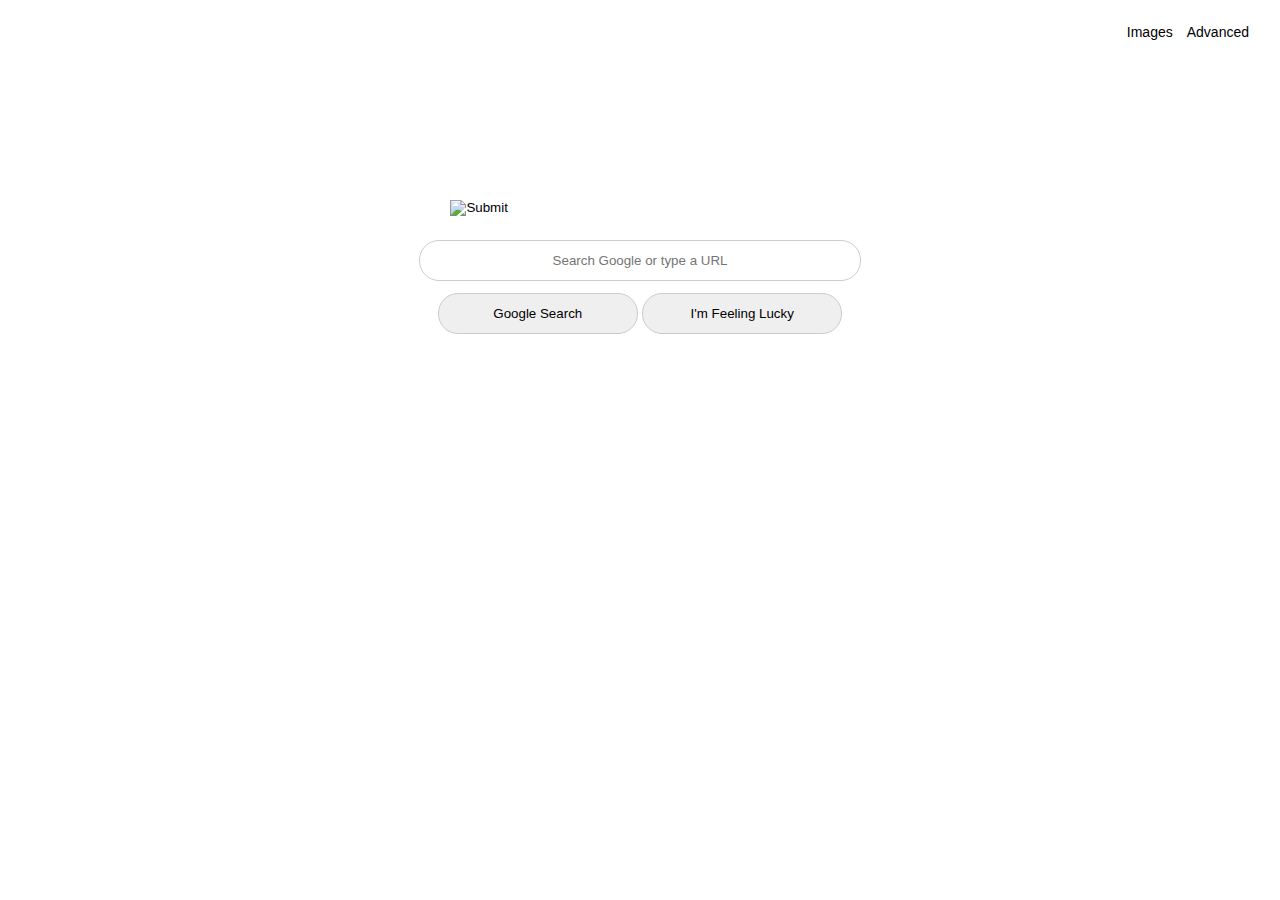
==== index.html @ df6f86ab "init" ====
<!DOCTYPE html>
<html lang="en">
    <head>
        <title>Search</title>
        <link rel="stylesheet" href="style.css">
        <link rel=”stylesheet” href=”https://maxcdn.bootstrapcdn.com/bootstrap/4.0.0/css/bootstrap.min.css”rel=”nofollow” integrity=”sha384-Gn5384xqQ1aoWXA+058RXPxPg6fy4IWvTNh0E263XmFcJlSAwiGgFAW/dAiS6JXm” crossorigin=”anonymous”>
    </head>
    <body>
        
        <div class="c_header_nav">
            <nav class="c_nav">
                <ul class="navigation">
                    <li><a href="file:///C:/Ale/CS50/Project%200/image.html">Images</a></li>
                    <li><a href="file:///C:/Ale/CS50/Project%200/advanced_search.html">Advanced</a></li>
                </ul>
            </nav>
        </div>
        <form class="search_form" action="https://www.google.com/search">
                <p><input type="image" id="logo" src="C:\Ale\CS50\Project 0\google_logo.png"></p>
                <P><input type="text" id="google" class="col-12" name="q" placeholder="Search Google or type a URL"></p>
                <input type="submit" class="col-12 googlesearch" value="Google Search">
                
                <input name="btnI" type=submit value="I'm Feeling Lucky" class="googlesearch" onClick="document.g.q.value=document.f.q.value;" />
        </form>
    </body>
</html>
---- style.css ----
body {
    font-family: Arial, Helvetica, sans-serif;
}

.search_form {
    margin-top: 10%;
    text-align: center;
    display: inline-block;
    width: 100%;
}

#logo {
    width: 30%;
    min-width: 300px;
    margin-bottom: 10px;
}

#google {
    text-align: center;
    width: 70%;
    max-width: 400px;
    padding: 12px 20px;
    margin: -2px 0;
    border: 1px solid #ccc;
    border-radius: 20px;   
}

.c_header_nav {
    padding-right: 16px;
}

.c_nav li {
    padding: 0px 3px;
    text-align: right;
    list-style-type: none;
}

.c_nav a {
    list-style: none;
    display: inline;
    color:black;
    text-decoration: none;
    text-align: right;
}

.c_nav a:hover {
    color: rgb(191, 233, 247);
    text-decoration: underline;
}

input[type=submit]:hover {
    background-color: rgb(191, 233, 247);
}

#logo_image {
    width: 30%;
    min-width: 430px;
    margin-bottom: 10px;
    margin-bottom: -20px;
}

.image_searchform {
    text-align: center;
    margin-top: 9%;
    display: inline-block;
    width: 100%;
}

.advbar {
    display:block;
    text-align: left;
    color: #d93025;
    margin-left: 10px;
    font: 400;
    font-size: 25px;
}

.advanced {
    text-align: left;
    margin-top: 2%;
    margin-left: 45px;
    display: inline-block;
    width: 100%;
}

.image_advanced {
    width: 44%;
    min-width: 300px;
    margin-bottom: 10px;
}

.logo_advanced {
    width: 130px;
    min-width: 30px;
    margin-bottom: 1%;
    display: table;
    float: left;
    padding-left: 6px;
    padding-top: 6px;
}

.navigation {
    float: right;
    height: 100%;
}

.navigation li {
    height: 100%;
    display: table;
    float: left;
    padding: 0px 7px;
    font-size: 14px;
}

.advinp_block {
    margin-top: 30px;
    margin-left: 20px;
}

.advinp {
    margin-top: 10px;
    line-height: 16px;
}

.advinp label {
    display: inline-block;
    width: 240px;
}

.textinput {
    width: 30%;
    font-size: 13px;
    height: 25px;
    padding-left: 6px;
}

.textinput:focus {
    border: 1.8px solid rgb(57, 127, 197) !important;
}

.advinp input:focus, textarea:focus, select:focus {
    outline-offset: 0px !important;
    outline: none !important;
}

.advbutton {
    margin-top: 30px;
    text-align: center;
    width: 70%;
    max-width: 150px;
    padding: 10px 12px;
    border: 1px solid #ccc;
    border-radius: 10px; 
    float: left;
}

.googlesearch {
    text-align: center;
    width: 50%;
    max-width: 200px;
    padding: 12px 20px;
    margin: -2px 0;
    border: 1px solid #ccc;
    border-radius: 20px;
}
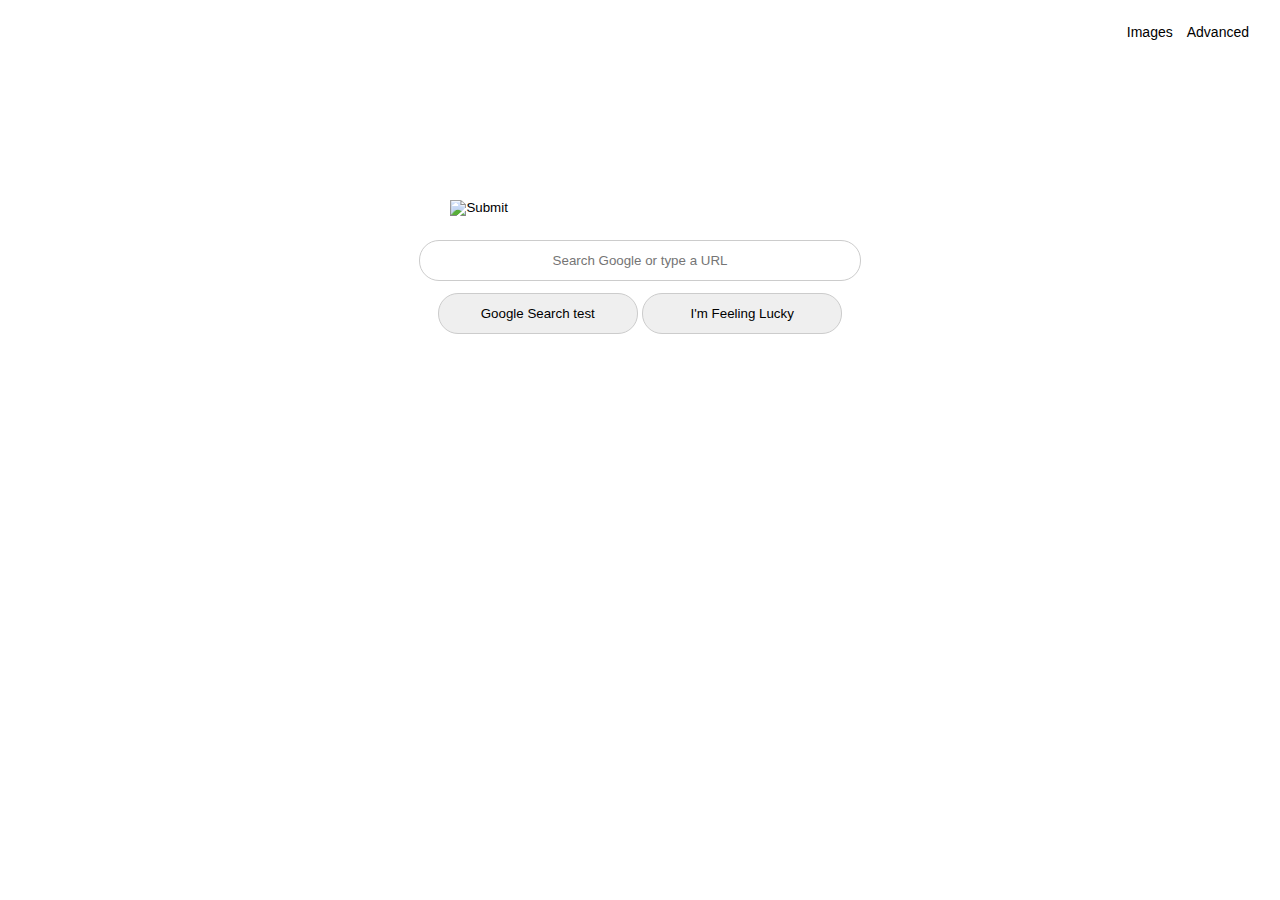
==== commit 499f24ad: "name change" ====
--- a/index.html
+++ b/index.html
@@ -18,8 +18,7 @@
         <form class="search_form" action="https://www.google.com/search">
                 <p><input type="image" id="logo" src="C:\Ale\CS50\Project 0\google_logo.png"></p>
                 <P><input type="text" id="google" class="col-12" name="q" placeholder="Search Google or type a URL"></p>
-                <input type="submit" class="col-12 googlesearch" value="Google Search">
-                
+                <input type="submit" class="col-12 googlesearch" value="Google Search test">
                 <input name="btnI" type=submit value="I'm Feeling Lucky" class="googlesearch" onClick="document.g.q.value=document.f.q.value;" />
         </form>
     </body>
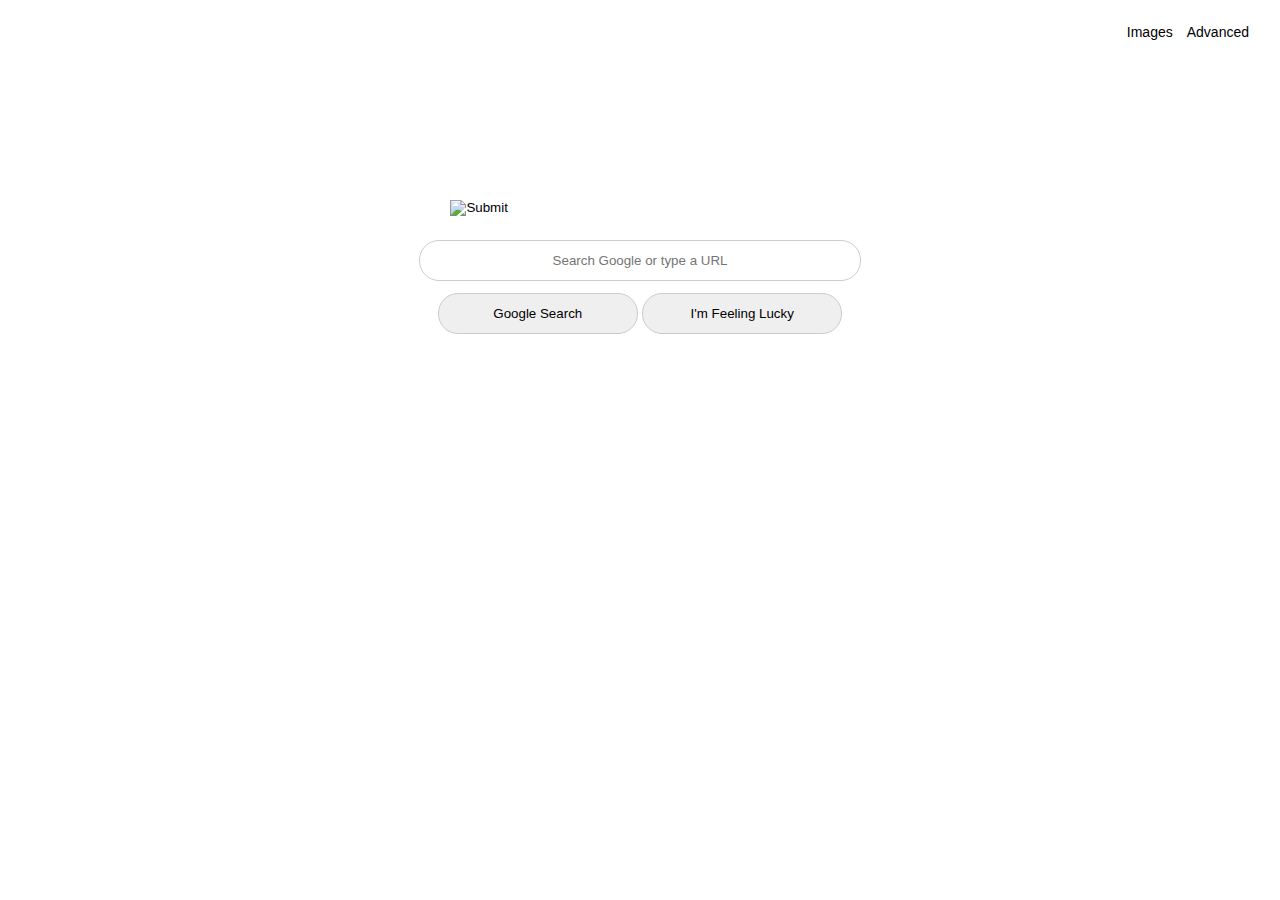
==== commit eee2081d: "name chage" ====
--- a/index.html
+++ b/index.html
@@ -18,7 +18,7 @@
         <form class="search_form" action="https://www.google.com/search">
                 <p><input type="image" id="logo" src="C:\Ale\CS50\Project 0\google_logo.png"></p>
                 <P><input type="text" id="google" class="col-12" name="q" placeholder="Search Google or type a URL"></p>
-                <input type="submit" class="col-12 googlesearch" value="Google Search test">
+                <input type="submit" class="col-12 googlesearch" value="Google Search">
                 <input name="btnI" type=submit value="I'm Feeling Lucky" class="googlesearch" onClick="document.g.q.value=document.f.q.value;" />
         </form>
     </body>
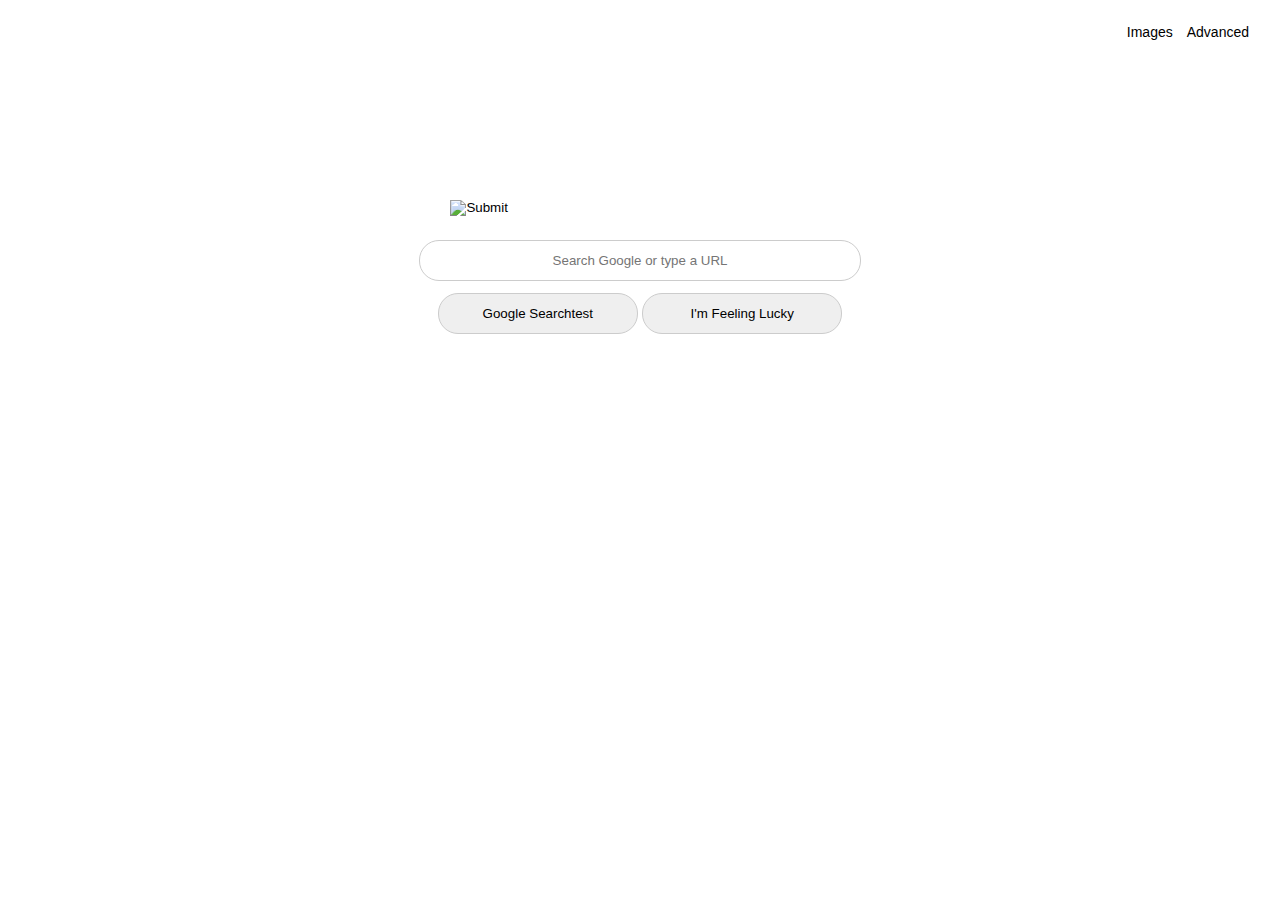
==== commit d753a5c3: "name test" ====
--- a/index.html
+++ b/index.html
@@ -18,7 +18,7 @@
         <form class="search_form" action="https://www.google.com/search">
                 <p><input type="image" id="logo" src="C:\Ale\CS50\Project 0\google_logo.png"></p>
                 <P><input type="text" id="google" class="col-12" name="q" placeholder="Search Google or type a URL"></p>
-                <input type="submit" class="col-12 googlesearch" value="Google Search">
+                <input type="submit" class="col-12 googlesearch" value="Google Searchtest">
                 <input name="btnI" type=submit value="I'm Feeling Lucky" class="googlesearch" onClick="document.g.q.value=document.f.q.value;" />
         </form>
     </body>
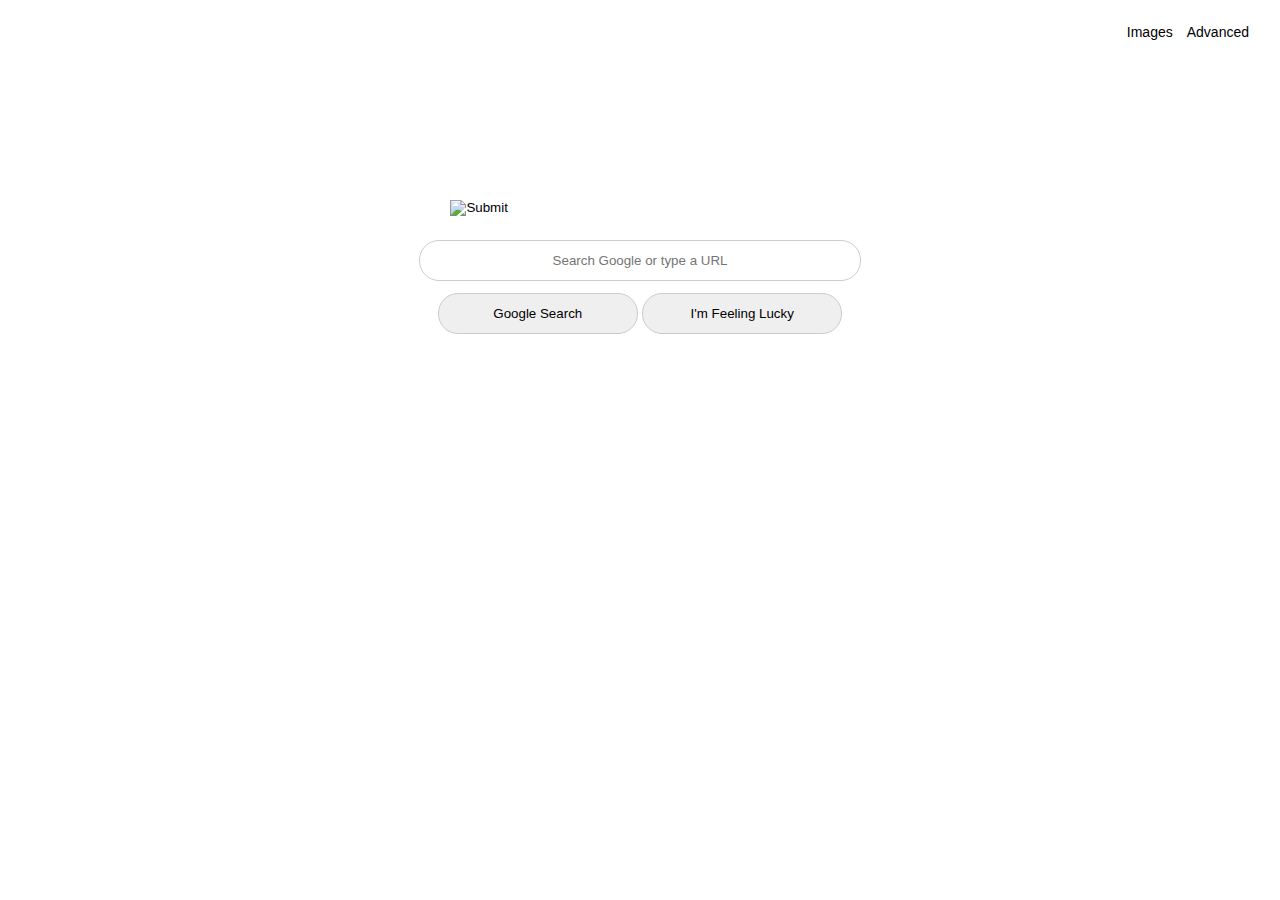
==== commit c637150c: "changes" ====
--- a/index.html
+++ b/index.html
@@ -18,7 +18,7 @@
         <form class="search_form" action="https://www.google.com/search">
                 <p><input type="image" id="logo" src="C:\Ale\CS50\Project 0\google_logo.png"></p>
                 <P><input type="text" id="google" class="col-12" name="q" placeholder="Search Google or type a URL"></p>
-                <input type="submit" class="col-12 googlesearch" value="Google Searchtest">
+                <input type="submit" class="col-12 googlesearch" value="Google Search">
                 <input name="btnI" type=submit value="I'm Feeling Lucky" class="googlesearch" onClick="document.g.q.value=document.f.q.value;" />
         </form>
     </body>
